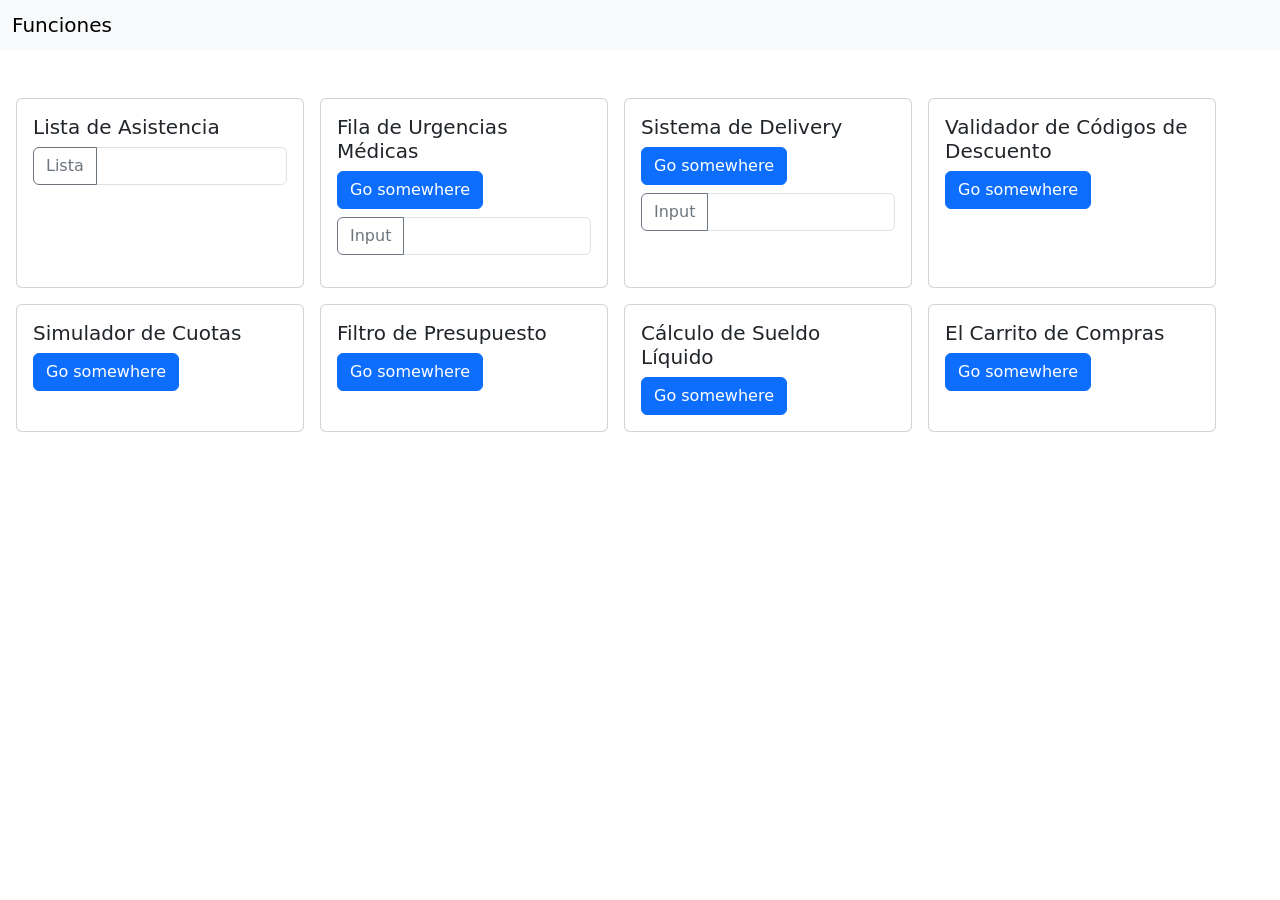
==== 04_Funciones/index.html @ 3aa275c2 "04_Part1" ====
<!DOCTYPE html>
<html lang="es">

<head>
    <meta charset="UTF-8">
    <meta name="viewport" content="width=device-width, initial-scale=1.0">
    <title>Funciones</title>
    <link href="https://cdn.jsdelivr.net/npm/bootstrap@5.3.8/dist/css/bootstrap.min.css" rel="stylesheet"
        integrity="sha384-sRIl4kxILFvY47J16cr9ZwB07vP4J8+LH7qKQnuqkuIAvNWLzeN8tE5YBujZqJLB" crossorigin="anonymous">
</head>

<body>
    <nav class="navbar bg-body-tertiary mb-5">
        <div class="container-fluid">
            <span class="navbar-brand mb-0 h1">Funciones</span>
        </div>
    </nav>
    <main class="d-flex flex-column gap-3 m-3">
        <section class="d-flex flex-row gap-3">
            <div class="card" style="width: 18rem;">
                <div class="card-body">
                    <h5 class="card-title">Lista de Asistencia</h5>
                    <div class="input-group mb-3 my-2">
                        <button class="btn btn-outline-secondary" type="button" id="button-addon1" onclick="lista(this)">Lista</button>
                        <input type="text" class="form-control" placeholder=""
                            aria-label="Example text with button addon" aria-describedby="button-addon1">
                    </div>
                    <div id="pantalla" class="result alert alert-success mt-4 d-none">
                        <p>Resultado: </p>
                    </div>
                </div>
            </div>
            <div class="card" style="width: 18rem;">
                <div class="card-body">
                    <h5 class="card-title">Fila de Urgencias Médicas</h5>
                    <a href="#" class="btn btn-primary" onclick="urgencia(this)">Go somewhere</a>
                    <div class="input-group mb-3 my-2">
                        <button class="btn btn-outline-secondary" type="button" id="button-addon1">Input</button>
                        <input type="text" class="form-control" placeholder=""
                            aria-label="Example text with button addon" aria-describedby="button-addon1">
                    </div>
                    <div id="pantalla" class="result alert alert-success mt-4 d-none">
                        <p>Resultado: </p>
                    </div>
                </div>
            </div>
            <div class="card" style="width: 18rem;">
                <div class="card-body">
                    <h5 class="card-title">Sistema de Delivery</h5>
                    <a href="#" class="btn btn-primary" onclick="delivery(this)">Go somewhere</a>
                    <div class="input-group mb-3 my-2">
                        <button class="btn btn-outline-secondary" type="button" id="button-addon1">Input</button>
                        <input type="text" class="form-control" placeholder=""
                            aria-label="Example text with button addon" aria-describedby="button-addon1">
                    </div>
                    <div id="pantalla" class="result alert alert-success mt-4 d-none">
                        <p>Resultado: </p>
                    </div>
                </div>
            </div>
            <div class="card" style="width: 18rem;">
                <div class="card-body">
                    <h5 class="card-title">Validador de Códigos de Descuento</h5>
                    <a href="#" class="btn btn-primary" onclick="descuento(this)">Go somewhere</a>
                    <div id="pantalla" class="result alert alert-success mt-4 d-none">
                        <p>Resultado: </p>
                    </div>
                </div>
            </div>
        </section>
        <section class="d-flex flex-row gap-3">
            <div class="card" style="width: 18rem;">
                <div class="card-body">
                    <h5 class="card-title">Simulador de Cuotas</h5>
                    <a href="#" class="btn btn-primary" onclick="cuotas(this)">Go somewhere</a>
                    <div id="pantalla" class="result alert alert-success mt-4 d-none">
                        <p>Resultado: </p>
                    </div>
                </div>
            </div>
            <div class="card" style="width: 18rem;">
                <div class="card-body">
                    <h5 class="card-title">Filtro de Presupuesto</h5>
                    <a href="#" class="btn btn-primary" onclick="presupuesto(this)">Go somewhere</a>
                    <div id="pantalla" class="result alert alert-success mt-4 d-none">
                        <p>Resultado: </p>
                    </div>
                </div>
            </div>
            <div class="card" style="width: 18rem;">
                <div class="card-body">
                    <h5 class="card-title">Cálculo de Sueldo Líquido</h5>
                    <a href="#" class="btn btn-primary" onclick="sueldo(this)">Go somewhere</a>
                    <div id="pantalla" class="result alert alert-success mt-4 d-none">
                        <p>Resultado: </p>
                    </div>
                </div>
            </div>
            <div class="card" style="width: 18rem;">
                <div class="card-body">
                    <h5 class="card-title">El Carrito de Compras</h5>
                    <a href="#" class="btn btn-primary" onclick="compras(this)">Go somewhere</a>
                    <div id="pantalla" class="result alert alert-success mt-4 d-none asd">
                        <p>Resultado: </p>
                    </div>
                </div>
            </div>
        </section>
    </main>

    <script src="static/js/script.js"></script>
    <script src="https://cdn.jsdelivr.net/npm/bootstrap@5.3.8/dist/js/bootstrap.bundle.min.js"
        integrity="sha384-FKyoEForCGlyvwx9Hj09JcYn3nv7wiPVlz7YYwJrWVcXK/BmnVDxM+D2scQbITxI"
        crossorigin="anonymous"></script>
</body>

</html>
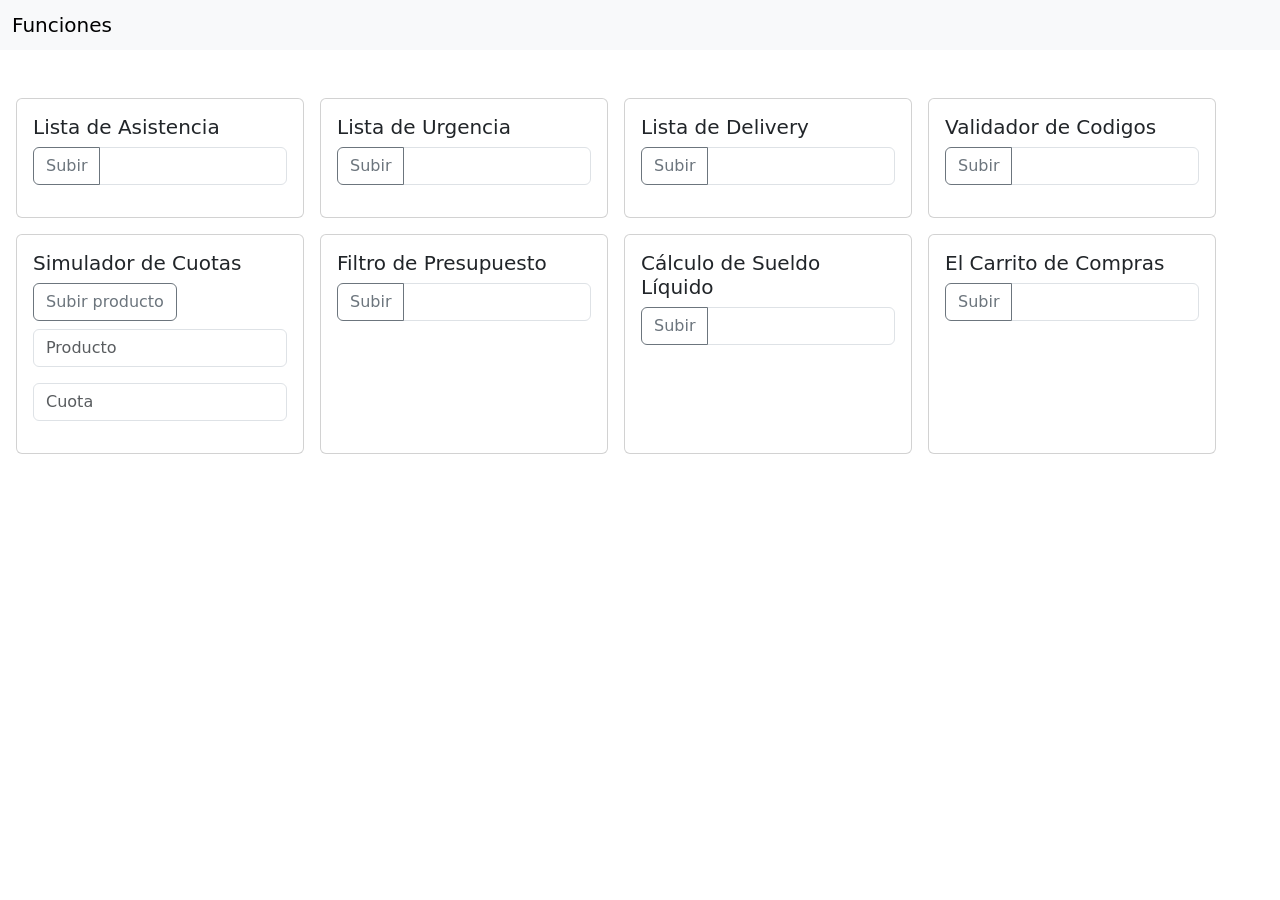
==== commit 069cadca: "Final 04 (part 2)" ====
--- a/04_Funciones/index.html
+++ b/04_Funciones/index.html
@@ -21,7 +21,8 @@
                 <div class="card-body">
                     <h5 class="card-title">Lista de Asistencia</h5>
                     <div class="input-group mb-3 my-2">
-                        <button class="btn btn-outline-secondary" type="button" id="button-addon1" onclick="lista(this)">Lista</button>
+                        <button class="btn btn-outline-secondary" type="button" id="button-addon1"
+                            onclick="registrarAlumno(this)">Subir</button>
                         <input type="text" class="form-control" placeholder=""
                             aria-label="Example text with button addon" aria-describedby="button-addon1">
                     </div>
@@ -32,10 +33,10 @@
             </div>
             <div class="card" style="width: 18rem;">
                 <div class="card-body">
-                    <h5 class="card-title">Fila de Urgencias Médicas</h5>
-                    <a href="#" class="btn btn-primary" onclick="urgencia(this)">Go somewhere</a>
+                    <h5 class="card-title">Lista de Urgencia</h5>
                     <div class="input-group mb-3 my-2">
-                        <button class="btn btn-outline-secondary" type="button" id="button-addon1">Input</button>
+                        <button class="btn btn-outline-secondary" type="button" id="button-addon1"
+                            onclick="ingresarUrgencia(this)">Subir</button>
                         <input type="text" class="form-control" placeholder=""
                             aria-label="Example text with button addon" aria-describedby="button-addon1">
                     </div>
@@ -46,10 +47,10 @@
             </div>
             <div class="card" style="width: 18rem;">
                 <div class="card-body">
-                    <h5 class="card-title">Sistema de Delivery</h5>
-                    <a href="#" class="btn btn-primary" onclick="delivery(this)">Go somewhere</a>
+                    <h5 class="card-title">Lista de Delivery</h5>
                     <div class="input-group mb-3 my-2">
-                        <button class="btn btn-outline-secondary" type="button" id="button-addon1">Input</button>
+                        <button class="btn btn-outline-secondary" type="button" id="button-addon1"
+                            onclick="gestionarPedidos(this)">Subir</button>
                         <input type="text" class="form-control" placeholder=""
                             aria-label="Example text with button addon" aria-describedby="button-addon1">
                     </div>
@@ -60,19 +61,33 @@
             </div>
             <div class="card" style="width: 18rem;">
                 <div class="card-body">
-                    <h5 class="card-title">Validador de Códigos de Descuento</h5>
-                    <a href="#" class="btn btn-primary" onclick="descuento(this)">Go somewhere</a>
+                    <h5 class="card-title">Validador de Codigos</h5>
+                    <div class="input-group mb-3 my-2">
+                        <button class="btn btn-outline-secondary" type="button" id="button-addon1"
+                            onclick="verificarCodigo(this)">Subir</button>
+                        <input type="text" class="form-control" placeholder=""
+                            aria-label="Example text with button addon" aria-describedby="button-addon1">
+                    </div>
                     <div id="pantalla" class="result alert alert-success mt-4 d-none">
                         <p>Resultado: </p>
                     </div>
                 </div>
             </div>
         </section>
-        <section class="d-flex flex-row gap-3">
+        <section  class="d-flex flex-row gap-3">
             <div class="card" style="width: 18rem;">
                 <div class="card-body">
                     <h5 class="card-title">Simulador de Cuotas</h5>
-                    <a href="#" class="btn btn-primary" onclick="cuotas(this)">Go somewhere</a>
+                    <button class="btn btn-outline-secondary" type="button" id="button-addon1"
+                        onclick="simularCuotas(this)">Subir producto</button>
+                    <div class="input-group mb-3 my-2">
+                        <input type="text" class="form-control" placeholder="Producto" id="Producto"
+                            aria-label="Example text with button addon" aria-describedby="button-addon1">
+                    </div>
+                    <div class="input-group mb-3 my-2">
+                        <input type="text" class="form-control" placeholder="Cuota" id="Cuota"
+                            aria-label="Example text with button addon" aria-describedby="button-addon2">
+                    </div>
                     <div id="pantalla" class="result alert alert-success mt-4 d-none">
                         <p>Resultado: </p>
                     </div>
@@ -81,7 +96,12 @@
             <div class="card" style="width: 18rem;">
                 <div class="card-body">
                     <h5 class="card-title">Filtro de Presupuesto</h5>
-                    <a href="#" class="btn btn-primary" onclick="presupuesto(this)">Go somewhere</a>
+                    <div class="input-group mb-3 my-2">
+                        <button class="btn btn-outline-secondary" type="button" id="button-addon1"
+                            onclick="filtrarPrecios(this)">Subir</button>
+                        <input type="text" class="form-control" placeholder=""
+                            aria-label="Example text with button addon" aria-describedby="button-addon1">
+                    </div>
                     <div id="pantalla" class="result alert alert-success mt-4 d-none">
                         <p>Resultado: </p>
                     </div>
@@ -90,7 +110,12 @@
             <div class="card" style="width: 18rem;">
                 <div class="card-body">
                     <h5 class="card-title">Cálculo de Sueldo Líquido</h5>
-                    <a href="#" class="btn btn-primary" onclick="sueldo(this)">Go somewhere</a>
+                    <div class="input-group mb-3 my-2">
+                        <button class="btn btn-outline-secondary" type="button" id="button-addon1"
+                            onclick="procesarSueldo(this)">Subir</button>
+                        <input type="text" class="form-control" placeholder=""
+                            aria-label="Example text with button addon" aria-describedby="button-addon1">
+                    </div>
                     <div id="pantalla" class="result alert alert-success mt-4 d-none">
                         <p>Resultado: </p>
                     </div>
@@ -99,8 +124,13 @@
             <div class="card" style="width: 18rem;">
                 <div class="card-body">
                     <h5 class="card-title">El Carrito de Compras</h5>
-                    <a href="#" class="btn btn-primary" onclick="compras(this)">Go somewhere</a>
-                    <div id="pantalla" class="result alert alert-success mt-4 d-none asd">
+                    <div class="input-group mb-3 my-2">
+                        <button class="btn btn-outline-secondary" type="button" id="button-addon1"
+                            onclick="agregarAlCarrito(this)">Subir</button>
+                        <input type="text" class="form-control" placeholder=""
+                            aria-label="Example text with button addon" aria-describedby="button-addon1">
+                    </div>
+                    <div id="pantalla" class="result alert alert-success mt-4 d-none">
                         <p>Resultado: </p>
                     </div>
                 </div>
